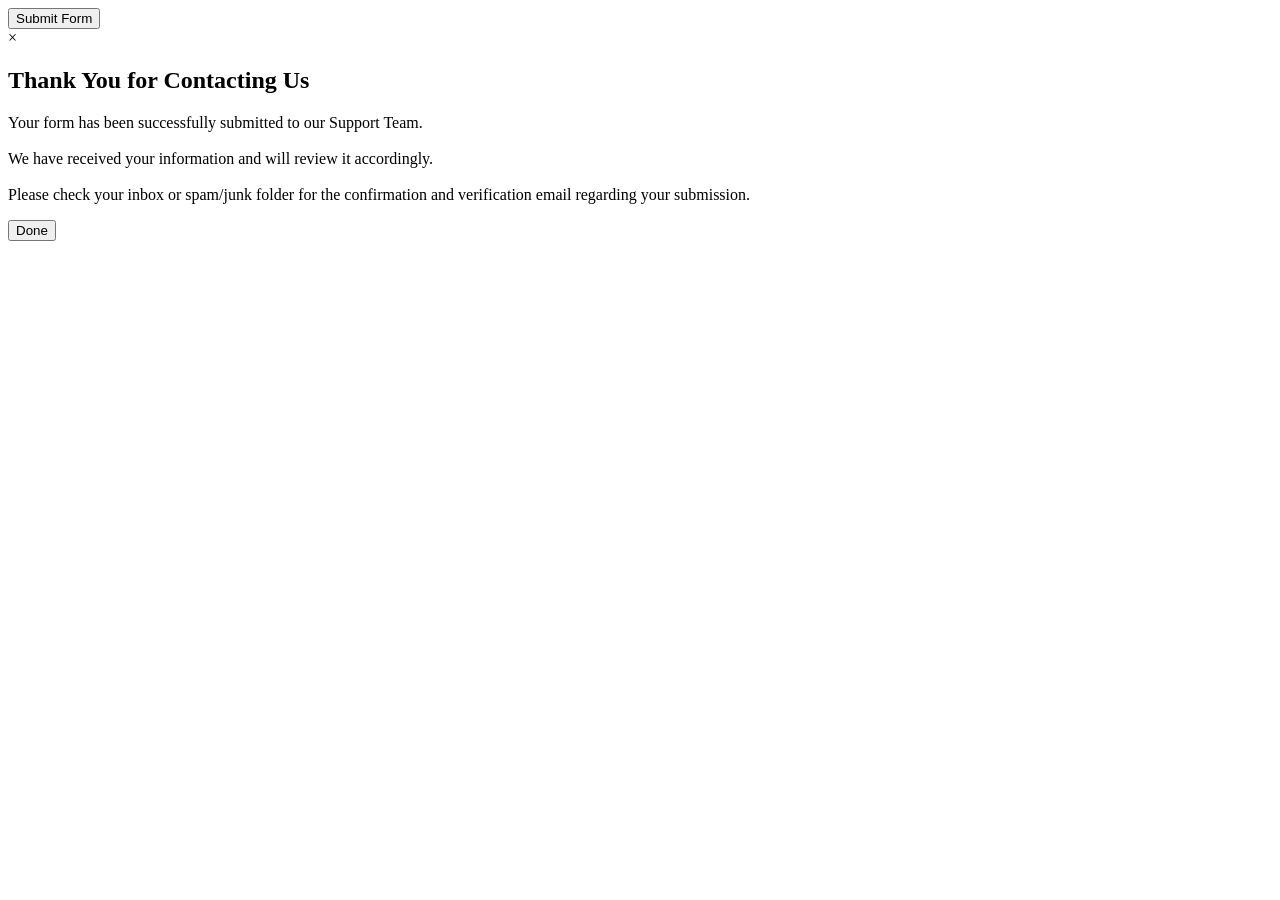
==== pop-up/index.html @ 03c1ac25 "feat(pop-up): add base html structure for the pop-up ui component" ====
<!DOCTYPE html>
<html lang="en">
<head>
    <meta charset="UTF-8">
    <meta name="viewport" content="width=device-width, initial-scale=1.0">
    <title>Pop-Up Message</title>
    <link rel="stylesheet" href="styles.css">
    <script src="script.js" defer></script>
</head>
<body>
    <!-- Trigger Button -->
    <button id="openBtn">Submit Form</button>

    <!-- Pop-up Background Overlay -->
    <div id="popupModal" class="modal">
        <!-- The actual Pop-up Box Content -->
        <div class="modal-content">
            <span id="closeBtn" class="close-icon">&times;</span>
            <h2>Thank You for Contacting Us</h2>
            <p>
                Your form has been successfully submitted to our Support Team.<br><br>

                We have received your information and will review it accordingly.<br><br>

                Please check your inbox or spam/junk folder for the confirmation and
                verification email regarding your submission.
            </p>
            <button id="okBtn">Done</button>
        </div>
    </div>
</body>
</html>
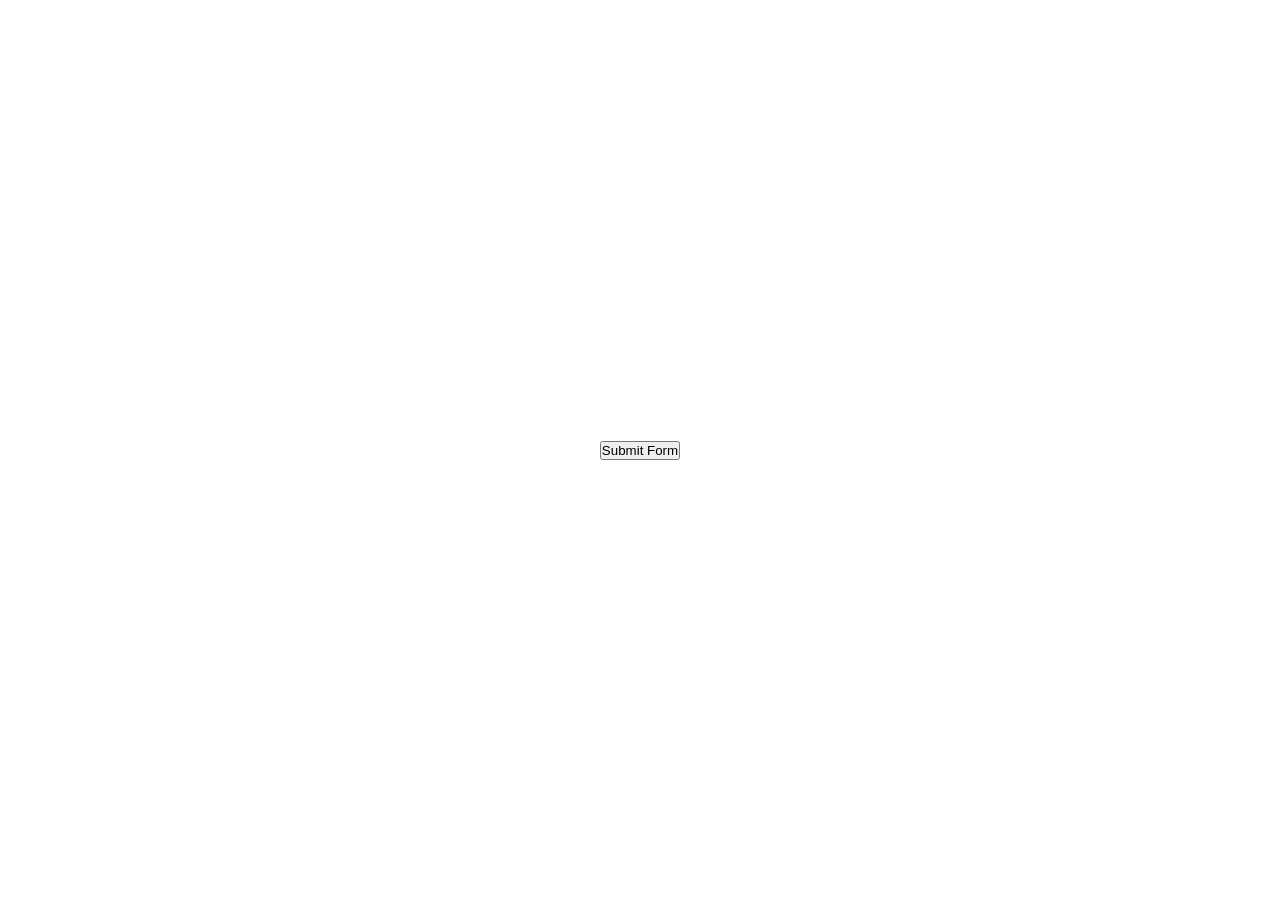
==== commit c713a1a5: "chore(prettier): improve code readability" ====
--- a/pop-up/index.html
+++ b/pop-up/index.html
@@ -1,32 +1,32 @@
-<!DOCTYPE html>
+<!doctype html>
 <html lang="en">
-<head>
-    <meta charset="UTF-8">
-    <meta name="viewport" content="width=device-width, initial-scale=1.0">
+  <head>
+    <meta charset="UTF-8" />
+    <meta name="viewport" content="width=device-width, initial-scale=1.0" />
     <title>Pop-Up Message</title>
-    <link rel="stylesheet" href="styles.css">
+    <link rel="stylesheet" href="styles.css" />
     <script src="script.js" defer></script>
-</head>
-<body>
+  </head>
+  <body>
     <!-- Trigger Button -->
     <button id="openBtn">Submit Form</button>
 
     <!-- Pop-up Background Overlay -->
     <div id="popupModal" class="modal">
-        <!-- The actual Pop-up Box Content -->
-        <div class="modal-content">
-            <span id="closeBtn" class="close-icon">&times;</span>
-            <h2>Thank You for Contacting Us</h2>
-            <p>
-                Your form has been successfully submitted to our Support Team.<br><br>
+      <!-- The actual Pop-up Box Content -->
+      <div class="modal-content">
+        <span id="closeBtn" class="close-icon">&times;</span>
+        <h2>Thank You for Contacting Us</h2>
+        <p>
+          Your form has been successfully submitted to our Support Team.<br /><br />
 
-                We have received your information and will review it accordingly.<br><br>
+          We have received your information and will review it accordingly.<br /><br />
 
-                Please check your inbox or spam/junk folder for the confirmation and
-                verification email regarding your submission.
-            </p>
-            <button id="okBtn">Done</button>
-        </div>
+          Please check your inbox or spam/junk folder for the confirmation and
+          verification email regarding your submission.
+        </p>
+        <button id="okBtn">Done</button>
+      </div>
     </div>
-</body>
-</html>+  </body>
+</html>
--- a/pop-up/styles.css
+++ b/pop-up/styles.css
@@ -0,0 +1,54 @@
+/* Reset / Default Style */
+*,
+*::before,
+*::after {
+    padding: 0;
+    margin: 0;
+    box-sizing: border-box;
+}
+
+body {
+    width: 100vw;
+    height: 100vh;
+    display: flex;
+    justify-content: center;
+    align-items: center;
+}
+
+/* Semi-transparent background overlay */
+.modal {
+    display: none;
+    position: fixed;
+    top: 0;
+    left: 0;
+    width: 100%;
+    height: 100%;
+    background-color: rgba(0, 0, 0, 0.5);   /* Dimmed background */
+    justify-content: center;
+    align-items: center;
+}
+
+/* The actual box styling */
+.modal-content {
+    background-color: white;
+    padding: 24px;
+    border-radius: 8px;
+    width: 300px;
+    text-align: center;
+    position: relative;
+    box-shadow: 0 4px 15px rgba(0, 0, 0, 0.2);
+}
+
+/* Close "X" Icon Button */
+.close-icon {
+    position: absolute;
+    top: 10px;
+    right: 15px;
+    font-size: 24px;
+    cursor: pointer;
+}
+
+/* Class to turn on the modal via JavaScript */
+.modal.show {
+    display: flex;
+}
